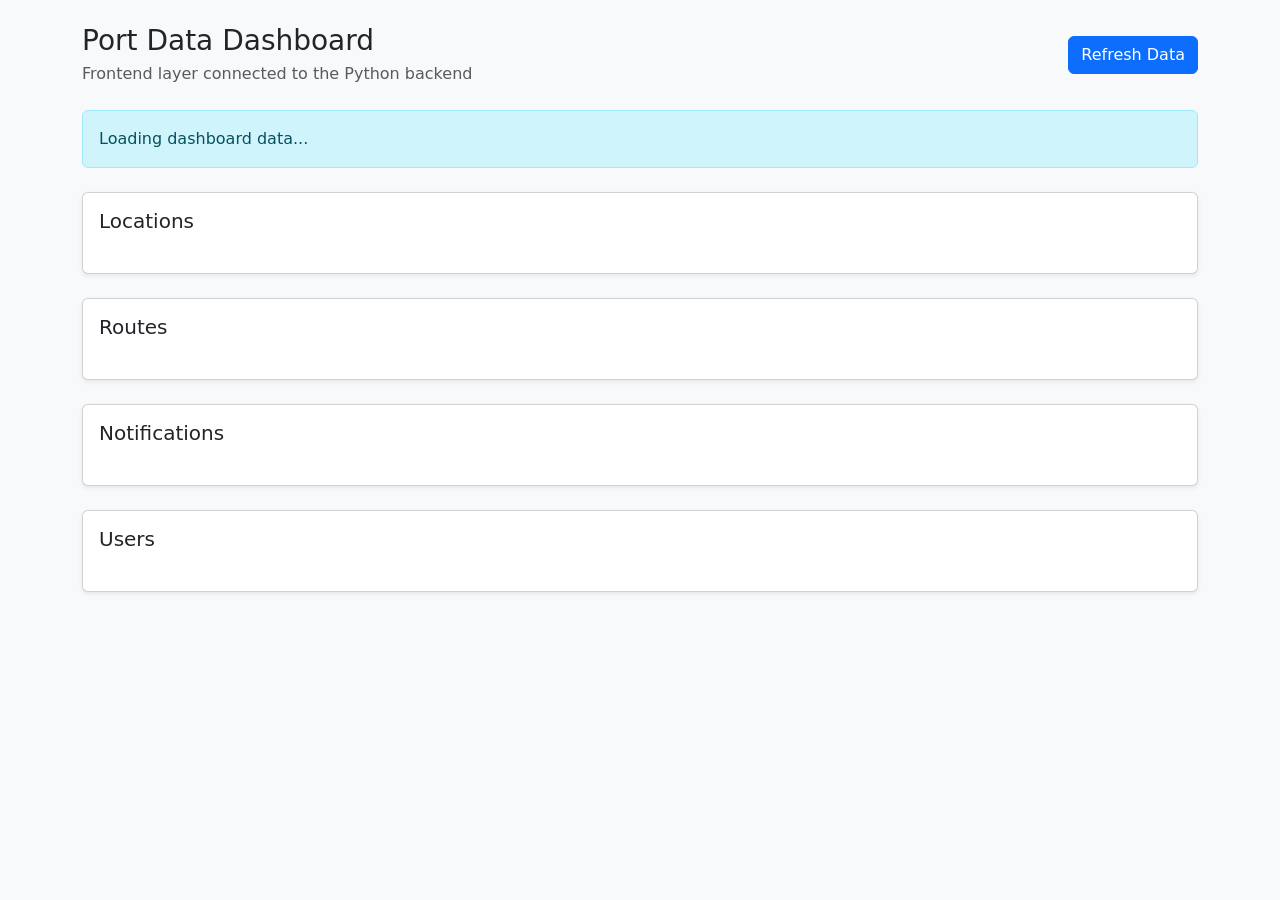
==== frontend/index.html @ ba881963 "Initial Commit Basic structure of project" ====
<!DOCTYPE html>
<html lang="en">
<head>
    <meta charset="UTF-8">
    <meta name="viewport" content="width=device-width, initial-scale=1.0">
    <title>Port Data Dashboard</title>
    <link
        href="https://cdn.jsdelivr.net/npm/bootstrap@5.3.3/dist/css/bootstrap.min.css"
        rel="stylesheet"
    >
    <link rel="stylesheet" href="/static/styles.css">
</head>
<body class="bg-light">
    <div class="container py-4">
        <div class="d-flex justify-content-between align-items-center mb-4">
            <div>
                <h1 class="h3 mb-1">Port Data Dashboard</h1>
                <p class="text-muted mb-0">Frontend layer connected to the Python backend</p>
            </div>
            <button id="refreshButton" class="btn btn-primary">Refresh Data</button>
        </div>

        <div id="statusMessage" class="alert alert-info">Loading dashboard data...</div>

        <div id="summaryCards" class="row g-3 mb-4"></div>

        <div class="row g-4">
            <div class="col-12">
                <div class="card shadow-sm">
                    <div class="card-body">
                        <h2 class="h5 card-title">Locations</h2>
                        <div class="table-responsive">
                            <table class="table table-striped table-hover" id="locationsTable"></table>
                        </div>
                    </div>
                </div>
            </div>

            <div class="col-12">
                <div class="card shadow-sm">
                    <div class="card-body">
                        <h2 class="h5 card-title">Routes</h2>
                        <div class="table-responsive">
                            <table class="table table-striped table-hover" id="routesTable"></table>
                        </div>
                    </div>
                </div>
            </div>

            <div class="col-12">
                <div class="card shadow-sm">
                    <div class="card-body">
                        <h2 class="h5 card-title">Notifications</h2>
                        <div class="table-responsive">
                            <table class="table table-striped table-hover" id="notificationsTable"></table>
                        </div>
                    </div>
                </div>
            </div>

            <div class="col-12">
                <div class="card shadow-sm">
                    <div class="card-body">
                        <h2 class="h5 card-title">Users</h2>
                        <div class="table-responsive">
                            <table class="table table-striped table-hover" id="usersTable"></table>
                        </div>
                    </div>
                </div>
            </div>
        </div>
    </div>

    <script src="/static/app.js"></script>
</body>
</html>
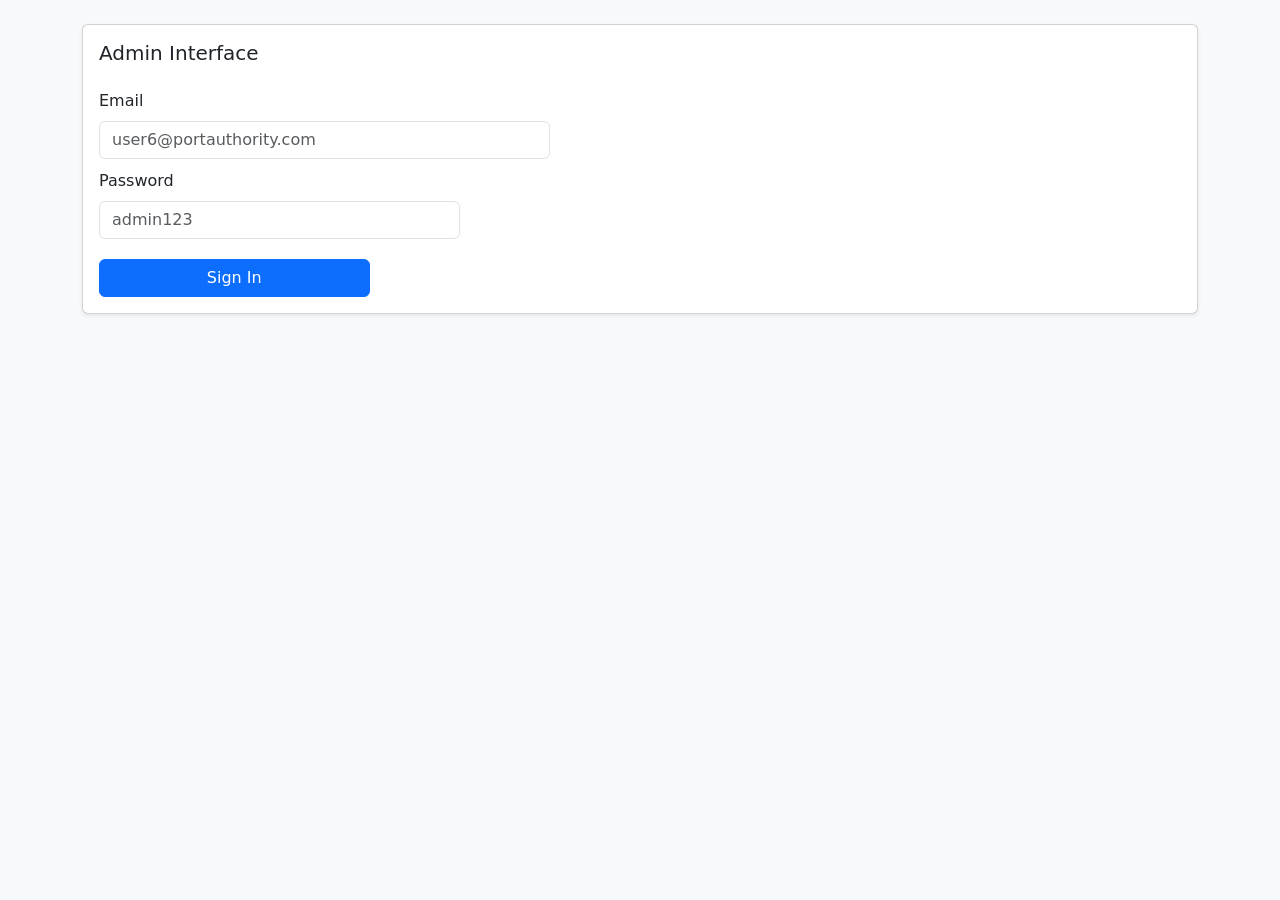
==== commit d3543d05: "Basic Features Update, Delete, add is done" ====
--- a/frontend/index.html
+++ b/frontend/index.html
@@ -3,7 +3,7 @@
 <head>
     <meta charset="UTF-8">
     <meta name="viewport" content="width=device-width, initial-scale=1.0">
-    <title>Port Data Dashboard</title>
+    
     <link
         href="https://cdn.jsdelivr.net/npm/bootstrap@5.3.3/dist/css/bootstrap.min.css"
         rel="stylesheet"
@@ -12,63 +12,152 @@
 </head>
 <body class="bg-light">
     <div class="container py-4">
-        <div class="d-flex justify-content-between align-items-center mb-4">
-            <div>
-                <h1 class="h3 mb-1">Port Data Dashboard</h1>
-                <p class="text-muted mb-0">Frontend layer connected to the Python backend</p>
-            </div>
-            <button id="refreshButton" class="btn btn-primary">Refresh Data</button>
-        </div>
 
-        <div id="statusMessage" class="alert alert-info">Loading dashboard data...</div>
-
-        <div id="summaryCards" class="row g-3 mb-4"></div>
-
-        <div class="row g-4">
-            <div class="col-12">
-                <div class="card shadow-sm">
-                    <div class="card-body">
-                        <h2 class="h5 card-title">Locations</h2>
-                        <div class="table-responsive">
-                            <table class="table table-striped table-hover" id="locationsTable"></table>
-                        </div>
+        <div class="card shadow-sm mb-4">
+            <div class="card-body">
+                <div class="d-flex justify-content-between align-items-start gap-3 flex-wrap">
+                    <div>
+                        <h2 class="h5 mb-1">Admin Interface</h2>
                     </div>
                 </div>
-            </div>
 
-            <div class="col-12">
-                <div class="card shadow-sm">
-                    <div class="card-body">
-                        <h2 class="h5 card-title">Routes</h2>
-                        <div class="table-responsive">
-                            <table class="table table-striped table-hover" id="routesTable"></table>
+                <form id="loginForm" class="col-12">
+                    <div class="col-md-5" style="margin-top: 20px;">
+                        <label class="form-label" for="loginEmail">Email</label>
+                        <input class="form-control" id="loginEmail" type="email" placeholder="user6@portauthority.com" required>
+                    </div>
+                    <div class="col-md-4" style="margin-top: 10px;">
+                        <label class="form-label" for="loginPassword">Password</label>
+                        <input class="form-control" id="loginPassword" type="password" placeholder="admin123" required>
+                    </div>
+                    <div style="margin-top: 20px;" class="col-md-3 d-flex align-items-end gap-2">
+                        <button class="btn btn-primary w-100" type="submit">Sign In</button>
+                    </div>
+                </form>
+
+                <div id="adminPanel" class="admin-panel d-none">
+                    <div class="row g-4">
+                        <div class="col-lg-6">
+                            <div class="border rounded-4 p-3 h-100">
+                                <h3 class="h6">Manage Port Zones And Berths</h3>
+                                <form id="locationForm" class="row g-2">
+                                    <div class="col-md-6">
+                                        <input class="form-control" id="locationId" placeholder="Location ID (blank to add)">
+                                    </div>
+                                    <div class="col-md-6">
+                                        <input class="form-control" id="locationName" placeholder="Name" required>
+                                    </div>
+                                    <div class="col-md-6">
+                                        <input class="form-control" id="locationType" placeholder="Type e.g. Berth" required>
+                                    </div>
+                                    <div class="col-md-3">
+                                        <input class="form-control" id="locationStatus" placeholder="Status" required>
+                                    </div>
+                                    <div class="col-md-3">
+                                        <input class="form-control" id="locationCapacity" placeholder="Capacity" required>
+                                    </div>
+                                    <div class="col-12 d-flex gap-2">
+                                        <button class="btn btn-success" type="submit">Save Location</button>
+                                        <button class="btn btn-outline-danger" id="deleteLocationButton" type="button">Delete By ID</button>
+                                    </div>
+                                </form>
+                            </div>
                         </div>
-                    </div>
-                </div>
-            </div>
 
-            <div class="col-12">
-                <div class="card shadow-sm">
-                    <div class="card-body">
-                        <h2 class="h5 card-title">Notifications</h2>
-                        <div class="table-responsive">
-                            <table class="table table-striped table-hover" id="notificationsTable"></table>
+                        <div class="col-lg-6">
+                            <div class="border rounded-4 p-3 h-100">
+                                <h3 class="h6">Manage Internal Routes</h3>
+                                <form id="routeForm" class="row g-2">
+                                    <div class="col-md-6">
+                                        <input class="form-control" id="routeId" placeholder="Route ID (blank to add)">
+                                    </div>
+                                    <div class="col-md-6">
+                                        <input class="form-control" id="routeType" placeholder="Route Type" required>
+                                    </div>
+                                    <div class="col-md-4">
+                                        <input class="form-control" id="routeStart" placeholder="Start Location" required>
+                                    </div>
+                                    <div class="col-md-4">
+                                        <input class="form-control" id="routeEnd" placeholder="End Location" required>
+                                    </div>
+                                    <div class="col-md-4">
+                                        <input class="form-control" id="routeDistance" placeholder="Distance KM" required>
+                                    </div>
+                                    <div class="col-md-6">
+                                        <input class="form-control" id="routeStatus" placeholder="Status e.g. Open" required>
+                                    </div>
+                                    <div class="col-12 d-flex gap-2">
+                                        <button class="btn btn-success" type="submit">Save Route</button>
+                                        <button class="btn btn-outline-danger" id="deleteRouteButton" type="button">Delete By ID</button>
+                                    </div>
+                                </form>
+                            </div>
                         </div>
-                    </div>
-                </div>
-            </div>
 
-            <div class="col-12">
-                <div class="card shadow-sm">
-                    <div class="card-body">
-                        <h2 class="h5 card-title">Users</h2>
-                        <div class="table-responsive">
-                            <table class="table table-striped table-hover" id="usersTable"></table>
+                        <div class="col-lg-6">
+                            <div class="border rounded-4 p-3 h-100">
+                                <h3 class="h6">Manage Operational Notifications</h3>
+                                <form id="notificationForm" class="row g-2">
+                                    <div class="col-md-6">
+                                        <input class="form-control" id="notificationId" placeholder="Notification ID (blank to add)">
+                                    </div>
+                                    <div class="col-md-6">
+                                        <input class="form-control" id="notificationType" placeholder="Alert Type" required>
+                                    </div>
+                                    <div class="col-md-6">
+                                        <input class="form-control" id="notificationLocationId" placeholder="Location ID" required>
+                                    </div>
+                                    <div class="col-md-6">
+                                        <input class="form-control" id="notificationSeverity" placeholder="Severity" required>
+                                    </div>
+                                    <div class="col-12">
+                                        <textarea class="form-control" id="notificationMessageText" rows="3" placeholder="Message" required></textarea>
+                                    </div>
+                                    <div class="col-12 d-flex gap-2">
+                                        <button class="btn btn-success" type="submit">Save Notification</button>
+                                        <button class="btn btn-outline-danger" id="deleteNotificationButton" type="button">Delete By ID</button>
+                                    </div>
+                                </form>
+                            </div>
+                        </div>
+
+                        <div class="col-lg-6">
+                            <div class="border rounded-4 p-3 h-100">
+                                <h3 class="h6">Operational Reconfiguration</h3>
+                                <form id="changeForm" class="row g-2">
+                                    <div class="col-md-4">
+                                        <select class="form-select" id="changeTargetType">
+                                            <option value="location">Location</option>
+                                            <option value="route">Route</option>
+                                        </select>
+                                    </div>
+                                    <div class="col-md-4">
+                                        <input class="form-control" id="changeTargetId" placeholder="Target ID" required>
+                                    </div>
+                                    <div class="col-md-4">
+                                        <input class="form-control" id="changeStatus" placeholder="New Status" required>
+                                    </div>
+                                    <div class="col-md-6">
+                                        <input class="form-control" id="changeAlertType" placeholder="Alert Type" value="Operational Change">
+                                    </div>
+                                    <div class="col-md-6">
+                                        <input class="form-control" id="changeSeverity" placeholder="Severity" value="High">
+                                    </div>
+                                    <div class="col-12">
+                                        <textarea class="form-control" id="changeMessage" rows="3" placeholder="Describe the disruption or operational change" required></textarea>
+                                    </div>
+                                    <div class="col-12">
+                                        <button class="btn btn-warning" type="submit">Apply Change</button>
+                                    </div>
+                                </form>
+                                <pre id="changeResults" class="change-results mt-3">No operational changes applied yet.</pre>
+                            </div>
                         </div>
                     </div>
                 </div>
             </div>
         </div>
+
     </div>
 
     <script src="/static/app.js"></script>
